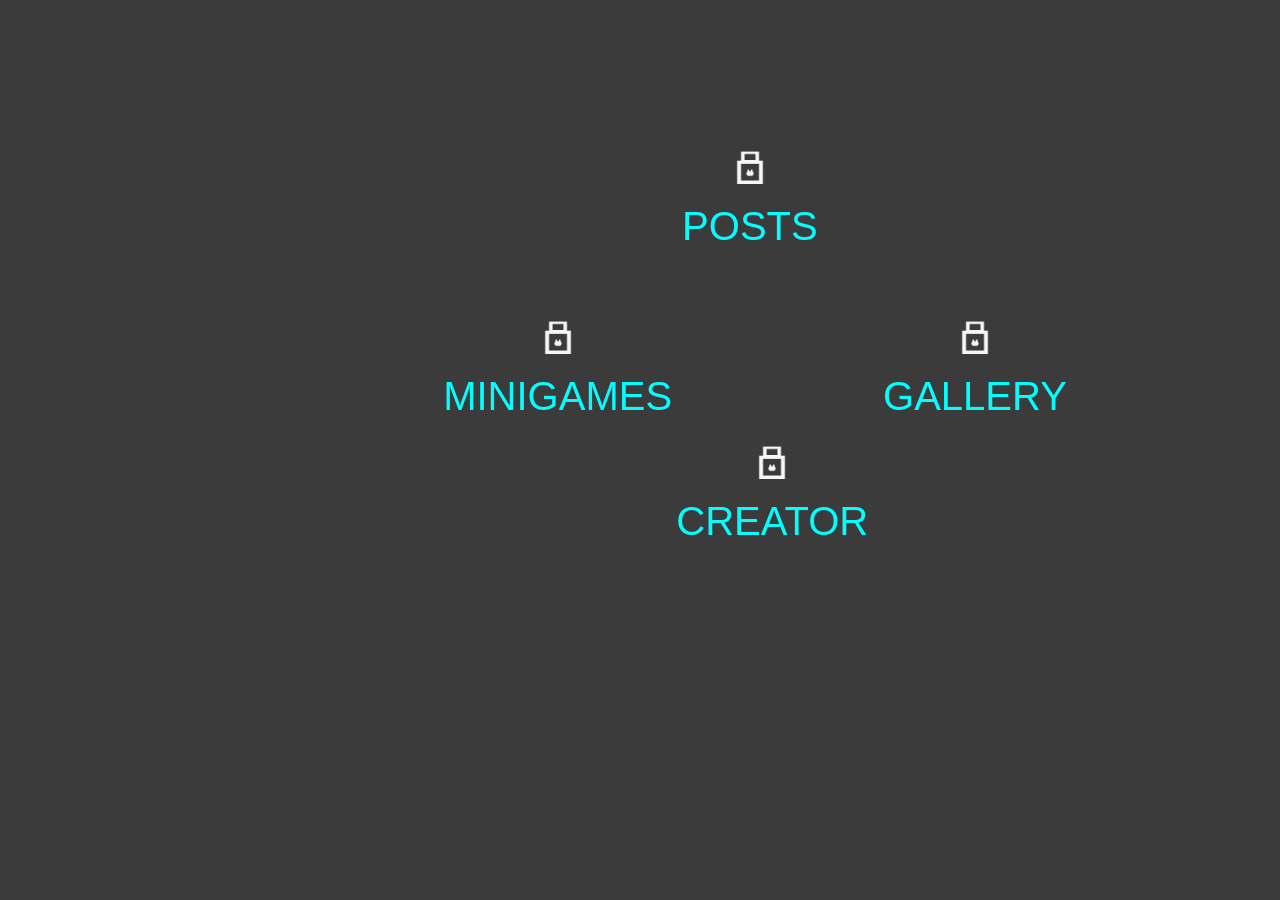
==== AboutCreator/Home/ArchepatzHOME.html @ d199d011 "Add files via upload" ====
<!DOCTYPE html>
<html lang="en">
<head>
    <meta charset="UTF-8">
    <meta name="viewport" content="width=device-width, initial-scale=1.0">
    <title>Document</title>
    <link rel="stylesheet" href="ArchepatzHOMEstyles.css">

</head>
<body>
    
<div class="posts">
    <img src="lock.png" alt="" class="lock_resize" height="50" width="50">
   POSTS
</div>

<div class="minigames">
    <img src="lock.png" alt="" class="lock_resize" height="50" width="50">
    MINIGAMES
</div>

<div class="gallery">
    <img src="lock.png" alt="" class="lock_resize" height="50" width="50">
    GALLERY
</div>

<div class="creator">
    <img src="lock.png" alt="" class="lock_resize" height="50" width="50">
    CREATOR
</div>

</body>
</html>
---- AboutCreator/Home/ArchepatzHOMEstyles.css ----
*
{
    margin: 0;
    padding: 0;
    box-sizing: border-box;
    font-family: 'Poppins', sans-serif;
}

:root
body
{
    display: flex;
    left: 50px;
    align-items: center;
    min-height: 20vh;
    background-color: #3b3b3b;
}


.posts{
    position: relative;
    top: 85px;
    left: 610px;
    font-family:Impact, Haettenschweiler, 'Arial Narrow Bold', sans-serif;
    font-size: 40px;
    color: cyan;
      padding: 60px;
       text-align: center;
    transition: 0.3s ease;
}
.posts:hover{
    transform: scale(1.25);
}


.minigames{
    position: relative;
    top: 255px;
    left: 100px;
    font-family:Impact, Haettenschweiler, 'Arial Narrow Bold', sans-serif;
    font-size: 40px;
    color: cyan;
      padding: 60px;
       text-align: center;
    transition: 0.3s ease;
}
.minigames:hover{
    transform: scale(1.25);
}


.gallery{
    position: relative;
    top: 255px;
    left: 180px;
    font-family:Impact, Haettenschweiler, 'Arial Narrow Bold', sans-serif;
    font-size: 40px;
    color: cyan;
      padding: 60px;
       text-align: center;
    transition: 0.3s ease;
}
.gallery:hover{
    transform: scale(1.25);
}


.creator{
    position: relative;
    top: 380px;
    left: -345px;
    font-family:Impact, Haettenschweiler, 'Arial Narrow Bold', sans-serif;
    font-size: 40px;
    color: cyan;
      padding: 60px;
       text-align: center;
    transition: 0.3s ease;
}
.creator:hover{
    transform: scale(1.25);
}
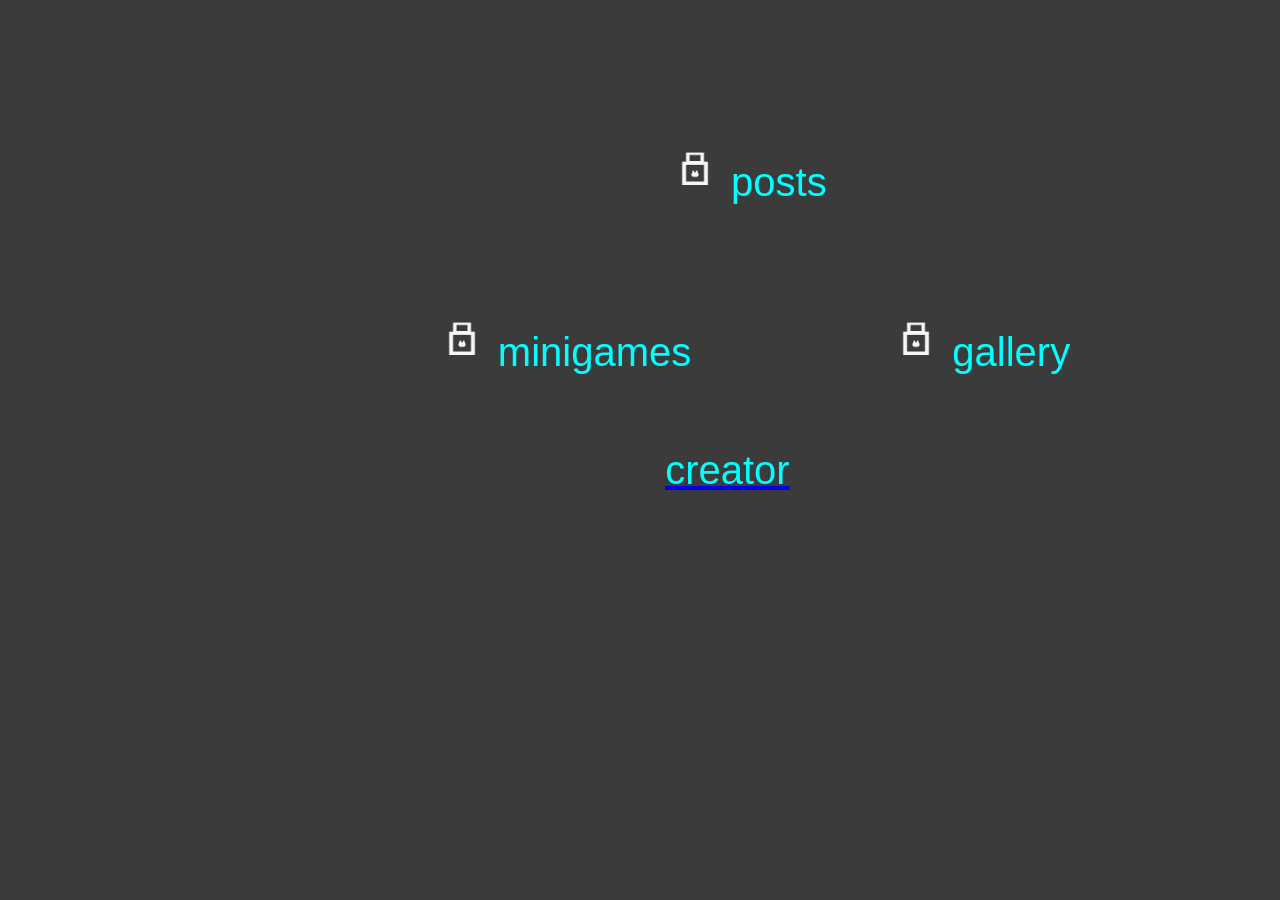
==== commit 5d16d0af: "Update ArchepatzHOME.html" ====
--- a/AboutCreator/Home/ArchepatzHOME.html
+++ b/AboutCreator/Home/ArchepatzHOME.html
@@ -9,25 +9,35 @@
 </head>
 <body>
     
+
 <div class="posts">
     <img src="lock.png" alt="" class="lock_resize" height="50" width="50">
-   POSTS
+posts
 </div>
-
+    
 <div class="minigames">
     <img src="lock.png" alt="" class="lock_resize" height="50" width="50">
-    MINIGAMES
+minigames
 </div>
 
 <div class="gallery">
-    <img src="lock.png" alt="" class="lock_resize" height="50" width="50">
-    GALLERY
+ <img src="lock.png" alt="" class="lock_resize" height="50" width="50">
+gallery
 </div>
 
-<div class="creator">
-    <img src="lock.png" alt="" class="lock_resize" height="50" width="50">
-    CREATOR
-</div>
+<!-- FOR NOW ONLY ACTIVE LINK -->
+ <!-- leads to the temporary journals site -->
+
+<a class="a_container" href="../Journals/journals_temporary_site.html">
+    <div class="creator">
+        creator
+    </div>
+</a>
+
+
+
+
+
 
 </body>
-</html>+</html>
